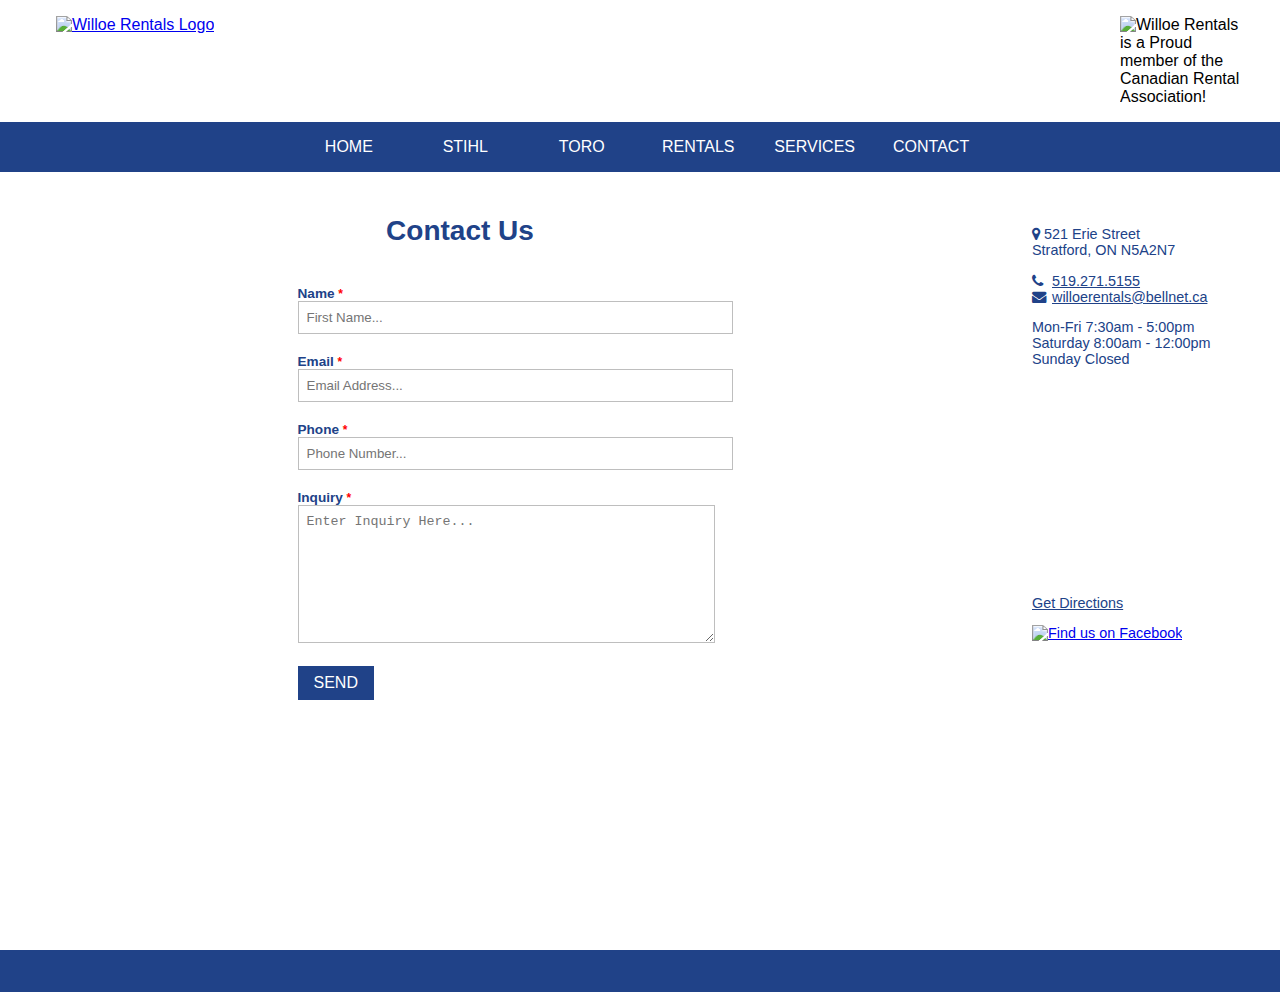
==== contact.html @ 96d3f632 "OOCSS & Fluid layouts" ====
<!DOCTYPE html>
<html>
	<head>
		<meta charset="utf-8">
		<title>Willoe Rentals | Equipment Rentals | Stratford, Ontario</title>
		<link rel="stylesheet" type="text/css" href="css/normalize.css">
		<link rel="stylesheet" type="text/css" href="css/style.css">
		<link rel="shortcut icon" type="image/jpg" href="images/willoe-shortcut-icon.jpg">
		<link rel="stylesheet" href="https://maxcdn.bootstrapcdn.com/font-awesome/4.4.0/css/font-awesome.min.css">
		<meta name="viewport" content="width=device-width, initial-scale=1.0">
	</head>

	<body>
		<div class="container clearfix">
			<header class="clearfix">
				<div class="willoe-header-container">
					<a href="index.html"><img src="images/willoe-logo.jpg" alt="Willoe Rentals Logo" /></a> 
				</div>
				<div class="cra-header-container">
					<img src="images/CRA-logo.jpg" alt="Willoe Rentals is a Proud member of the Canadian Rental Association!" class="cra-logo" />
				</div>
			</header>

			<nav class="main-nav dark-background-white-font">
				<ul class="center-text">
					<li><a href="index.html">HOME</a></li>
					<li><a href="stihl.html">STIHL</a></li>
					<li><a href="toro.html">TORO</a></li>
					<li><a href="rentals.html">RENTALS</a></li>
					<li><a href="services.html">SERVICES</a></li>
					<li><a href="contact.html">CONTACT</a></li>
			  	</ul>
			</nav>

		<div class="content-container clearfix">

			<div class="content form-content white-background-blue-font clearfix">
				<h1 class="center-text">Contact Us</h1>
				<div class="contact-form-container">
					<form action="#" method="post" id="contact-form">
							<ul>
								<li>
									<label for="name">Name <span class="required"> *</span></label>
									<input type="text" id="name" size="50" placeholder="First Name...">
								</li>
								<li>
									<label for="email">Email <span class="required"> *</span></label>
									<input type="text" id="email" size="50" placeholder="Email Address..."/>
								</li>
								<li>
									<label for="phone">Phone <span class="required"> *</span></label>
									<input type="text" id="phone" size="50" placeholder="Phone Number..."/>
								</li>
								<li>
									<label for="inquiry">Inquiry <span class="required"> *</span></label>
									<textarea id="inquiry" cols="48" rows="8" placeholder="Enter Inquiry Here..."></textarea>
								</li>
								<li>
									<button type="submit" class="dark-background-white-font" id="submit-form">SEND</button>
									<span class="missing-fields-message">* Required Field</span>
								</li>
							</ul>
					</form>
				</div>
			</div>
		
			<aside class="index-contact-aside dark-font clearfix">
				<p><i class="fa fa-map-marker"></i> 521 Erie Street<br /> 
				Stratford, ON N5A2N7</p>
				<i class="fa fa-phone small-indent"></i><a href="tel:519.271.5155" class="dark-font">519.271.5155</a><br />
				<i class="fa fa-envelope small-indent"></i><a href="mailto:willoerentals@bellnet.ca" class="dark-font">willoerentals@bellnet.ca</a>
				<p>
					<ul>
						<li><span class-"med-indent">Mon-Fri</span> 7:30am - 5:00pm</li>
						<li><span class-"med-indent">Saturday</span> 8:00am - 12:00pm</li>
						<li><span class-"med-indent">Sunday</span> Closed</li>
					</ul>
				</p>
					<iframe src="https://www.google.com/maps/embed?pb=!1m18!1m12!1m3!1d2900.8557969598305!2d-80.9951183847877!3d43.35912687913244!2m3!1f0!2f0!3f0!3m2!1i1024!2i768!4f13.1!3m3!1m2!1s0x882eb1f8aa32159f%3A0x42c46c58e1cafcb6!2s521+Erie+St%2C+Stratford%2C+ON+N5A+2N7!5e0!3m2!1sen!2sca!4v1445818236509">
					</iframe>
				<p><a href="https://www.google.ca/maps/dir/Current+Location/521%20Erie%20St,%20Stratford,%20Ontario,%20Canada,%20N5A%202N7" target="_blank" class="dark-font">Get Directions</a></p>
				<p><a href="https://www.facebook.com/WilloeRentals" target="_blank"><img src="images/find-us-on-facebook.png" alt="Find us on Facebook" /></a></p>
				
			</aside>
		</div>	<!-- closing container-container div -->

		<footer class="dark-background-white-font">
			<p id="footer-date"></p>
		</footer>
		<script src="javascript/jquery-2.1.4.min.js"></script>
   		<script src="javascript/wr.js"></script>


	</body>
</html>
---- css/style.css ----
/*
CSS LEGEND NEED TO EDIT
==========
1) #OOCSS Classes
2) #Mobile & Basic Styling
3) #MediaQuery 480px
4) #MediaQuery 768px
5) #slider
7) #MediaQuery 1024px
*/



/* #OOCSS Classes */
.currency {	
	text-align: right;
}
.center-text {
	text-align: center;
}
.text-indent {
	text-indent: 0.5rem;
}
.small-indent {
	min-width: 20px;
    display: inline-block;
}
.med-indent {
    min-width: 5rem;
    display: inline-block;
}
.italicize {
	font-style: italic;
}
.dark-background-white-font {
	background-color: #204288;
	color: #fff;
}
.white-background-blue-font {
	background-color: #fff;
	color: #204288;
}
.dark-font {
	color: #204288;
}
.green-font {
	color: #00aa00;
}
.clearfix:after {
    content: "";
    display: table;
    clear: both;
}

/* #Mobile & Basic Styling */

/* Global Styling */

body {
	font-family: Helvetica, Verdana, Arial, sans-serif;
	width: 100%;
	margin: 0;
	/*should I put blue font in here?*/
}

/* #HEADER */

header {
	max-width: 1200px;
}
h1 {
	font-size: 1.75rem;
}
.willoe-header-container {
	width: 240px;
	margin: 0 auto;
	padding: 1rem;
}
.cra-header-container {
	display: none;
}
header img {
	max-width: 100%;
}

/* #NAV */

.main-nav  {
	width: 100%;
}
.main-nav ul {
    margin: 0;
    padding: 0;
    list-style:none;
}
.main-nav li { 
    display:inline;
}
.main-nav a {
    width: 8rem;
    display: inline-block;
	padding: 1rem 0;
    color: #fff;
    text-decoration: none;
    font-size: 1rem;
}

/* #CONTENT CONTAINERS */

.content-container {
	width: 95%;
	max-width: 1200px;
	margin: 1.5rem auto;
}
.content,
.sales-services-content {
	margin: 1rem 0 2rem;
}
.rental-content {
	position: relative;
	margin: 0 auto;
	width: 19rem;
	height: 38rem;
}

/*#INDEX CONTENT*/

.content-stihl-logo {
	height: 60px;
	padding: 1rem;
}
.content-toro-logo {
	height: 62px;
	padding: 1rem;
}
.slider-container {
	visibility: visible;
	display: inline;
	position: relative;
	width: 100%;
	margin: 0 auto;
	height: 320px;
	overflow: hidden;
}
#slider {
	width: 100%;
	height: 320px;
	overflow: hidden;
	margin: 0 auto;
}
.slides {
	display: block;
	width: 5184px;
	height: 320px;
	margin: 0 0 0 -680px;
	padding: 0;
}
.slide {
	float: left;
	list-style: none;
	width: 576px;
	height: 320px;
}
.index-stihl-product-image {
	width: 400px;
  	position: relative;
  	top: 50%;
  	transform: translateY(-50%);
}
.index-toro-product-image {
	width: 320px;
  	position: relative;
  	top: 50%;
  	transform: translateY(-50%);
}

/*#STIHL CONTENT*/

.stihl-products-container {
	width: 100%;
	margin: 0 auto;
}
.stihl-product-categories-container {
	width: 100%;
	margin: 0 auto;
}
.stihl-product-categories-container a {
	text-decoration: none;
	color: rgb(243,122,31);
}
.product-categories {
	width: 70%;
	margin: 0 auto;
}
.product-info-container {
	width: 100%;
	margin: 3rem auto;
}
.product-info-container img {
	max-width: 100%;
}
.stihl-h1-logo {
	width: 75px;
	vertical-align: bottom;
}
.fall-flyer-banner-left, 
.fall-flyer-banner-right {
	display: none;
}

/* #TORO CONTENT */

.toro-product-container {
	margin: 0 auto;
	width: 20rem;
}
.toro-product-info-one,
.toro-product-info-two {
	margin-top: 3rem;
	max-width: 100%;
}
.toro-h1-logo {
	width: 60px;
	vertical-align: bottom;
}
.toro-product-container ul {
	text-align: left;
	padding-left: 2rem;
}
.toro-product-container li {
	font-size: .75rem;
}
.toro-product-container img {
	width: 240px;
}

/* #RENTAL CONTENT */

.rental-category-hide {
	visibility: hidden;
}
.rental-side-nav {
	width: 18rem;
	position: absolute;
	top: 0;
	left: 0.25rem;
	font-size: 1rem;
	text-transform: uppercase;
}
.rental-side-nav h1 {
	font-size: 1.6rem;
}
.rental-side-nav ul {
	list-style: none;
	padding-left: 0;
}
.rental-side-nav li {
	padding: 0.2rem 0;
	border-bottom: 1px solid #204288;
}
.rental-rates-table {
	width: 19.25rem;
	position: absolute;
	top: 2rem;
	left: 0;
	font-size: 0.65rem;
	visibility: hidden;
}
.rental-rates-table h2 {
	text-transform: uppercase;
}
.prod-desc {
	width: 9.2rem;
	text-align: left;
}
.rental-rates-table th,
.rental-rates-table td {
	padding: .1rem .15rem;
}
.back-to-rentals-menu {
	visibility: hidden;
	position: absolute;
	top: .75rem;
	left: .75rem;
	font-size: 1.25rem;
}

/* #SERVICES CONTENT */

.willoe-background-image {
	width: 100%;
}

/* #ASIDE */

aside {
	display: none;
}
aside.index-contact-aside {
	margin: 1rem auto;
	width: 14rem;
	display: block;
	font-size: 1rem;
}
aside ul {
    padding-left: 0;
    list-style:none;
}
iframe {
	margin-top: 1rem;
	border: none;
	width: 100%;
	height: 180px;
}
.fb-img-container {
	width: 120px;
	margin: 2rem 0;
}
.cra-secondary-container {
	width: 140px;
	margin: 0 auto;
}
.cra-secondary-container img,
.fb-img-container img {
	max-width: 100%
}

/* #FOOTER */

footer {
	padding: 1% 4%;
}


/* #CONTACT */

.contact-form-container {
	width: 365px;
	margin: 0 auto;
	display: none;
}
form ul {
    font-size: 0.85rem;
    padding: 1rem;
}
form li {
    padding: 0.25rem;
    list-style: none;
    margin-bottom: 0.75rem;
}
form label {
    margin: 0 0 3px 0;
    padding: 0;
    font-weight: bold;
}
form input,
textarea {
    border: 1px solid #bebebe;
    padding: 0.5rem;
    margin: 0;
}
form input:hover,
textarea:hover {
    border: 1px solid #00aa00;
}
form button {
	font-size: 1rem;
    padding: 0.5rem 1rem;
    border: none;
}
form button:hover{
    background: #00aa00;
}
form .required{
    color: red;
    font-size: .75rem;
}
form .missing-fields-message {
	color: red;
	float: right;
    font-size: .75rem;
    padding: 0.5rem;
    visibility: hidden;
}


/* #MediaQuery 480px */

@media all and (min-width: 480px) {
	
	/* #HEADER */

	header {
		width: 95%;
		margin: 0 auto;
		/*border: 1px solid black;*/
	}
	.willoe-header-container {
		float: left;
		margin: 0;
		padding: 1rem;
	}
	.cra-header-container {
		width: 120px;
		float: right;
		visibility: visible;
		display: inline;
		margin: 1rem 0;
	}

	/* #NAV */

	.main-nav a {
	    width: 4.5rem;
	    font-size: 0.8rem;
	}

	/* #CONTENT CONTAINERS */

	.content-container, {
		width: 90%;
	}
	.rental-content {
		width: 28rem;
		height: 50rem;
	}

	/* #INDEX CONTENT */	

	.slider-container {
		width: 360px;
	}
	#slider {
		width: 360px;
	}

	/* #STIHL CONTENT */

	.product-categories {
		width: 50%;
		float: left;
	}

	/* #RENTAL CONTENT */
	
	.rental-side-nav {
		left: 20%;
	}
	.rental-rates-table {
		width: 28rem;
		font-size: 0.9rem;
	}
	.prod-desc {
		width: 13rem;
	}
	.rental-rates-table th,
	.rental-rates-table td {
		padding: .1rem .3rem;
	}
	.back-to-rentals-menu:hover {
		cursor: pointer;
	}

	/* #ASIDE */

	aside.index-contact-aside {
		float: none;
	}
	.cra-secondary-container {
		display: none;
	}

}

/* #MediaQuery 768px */

@media all and (min-width: 768px) {
	
	/* #HEADER */

/*	header {
		border: 1px solid green;
	}*/

	/* #NAV */

	.main-nav a {
	    width: 7rem;
	    font-size: 1rem;
	}
	li a:hover {
		background-color: #00aa00;
		text-decoration: underline;
	}

	/* #CONTENT CONTAINERS */

	.content {
		width: 65%;
		float: left;
		margin: 0 5% 0 0;
	}
	.sales-services-content {
		width: 90%;
		margin: 0 auto;
	}
	.rental-content {
		margin: 0 auto;
		width: 43rem;
		height: 42rem;
	}

	/* #STIHL CONTENT */

	.stihl-product-categories-container {
 		width: calc(100% - 200px);
		float: left;
	}
	.product-categories {
		width: 50%;
	}
	.fall-flyer-banner-left {
		width: 100px;
		float: left;
		display: inline-block;
	}
	.fall-flyer-banner-right {
		width: 100px;
		float: left;
		display: inline-block;
	}
	.fall-flyer-banner-right img,
	.fall-flyer-banner-left img {
		max-width: 100%;
	}
	.product-info-container {
		border: 1px solid #fff;
		width: 75%;
	}
	.product-info-container:hover {
		border: 0.1rem solid rgb(243,122,31);
	}

	/* #TORO CONTENT */

	.toro-product-container {
		width: 90%;
		height: 25rem;
		margin: 0;
	}		
	.toro-product-info-one {
		margin: 0;
		float: left;
		width: 50%
	}
	.toro-product-info-two {
		margin: 0;
		float: right;
		width: 50%
	}

	/* #RENTAL CONENT */
	.rental-side-nav {
		width: 13rem;
		left: 0;
		font-size: 0.75rem;
	}
	.rental-side-nav li:hover {
		text-decoration: underline;
		cursor: pointer;
	}
	.rental-side-nav h1 {
		font-size: 1.05rem;
	}
	#content-air-compressors {
		visibility: visible;
	}
	.rental-rates-table {
		top: 0;
		left: 14rem;
		font-size: 0.75rem;
	}
	.prod-desc {
		width: 11rem;
	}
	.rental-rates-table th,
	.rental-rates-table td {
		padding: .1rem .4rem;
	}

	/* #CONTACT CONTENT */

	.contact-form-container {
		display: block;
	}
	.content.form-content {
		display: block;
	}

	/* #ASIDE */

	aside,
	aside.index-contact-aside {
		float: right;
		width: 13rem;
		margin: 1rem 0;
		font-size: .9rem;
	}

}

	

/* #MediaQuery 1024px */

@media all and (min-width: 1024px) {

	/* #HEADER */

	/*header {
		border: 1px solid blue;
	}*/

	/* #CONTENT CONTAINERS */

	.content,
	.sales-services-content {
		width: 70%;
		min-height: calc(100vh - 170px);
		float: left;
	}
	.rental-content {
		width: 44rem;
		height: 42rem;
		float: left;
	}

	/* #RENTAL CONTENT */

	.rental-side-nav {
		width: 14rem;
		font-size: 0.8rem;
	}
	.rental-side-nav li:hover {
		text-decoration: underline;
	}
	.rental-side-nav h1 {
		font-size: 1.25rem;
	}
	.rental-rates-table {
		width: 28rem;
		left: 16rem;
		font-size: 0.8rem;
	}
	.prod-desc {
		width: 12rem;
	}
	.rental-rates-table th,
	.rental-rates-table td {
		padding: .1rem .5rem;
	}

	/* #ASIDE */

	aside {
		display: block;
	}

}
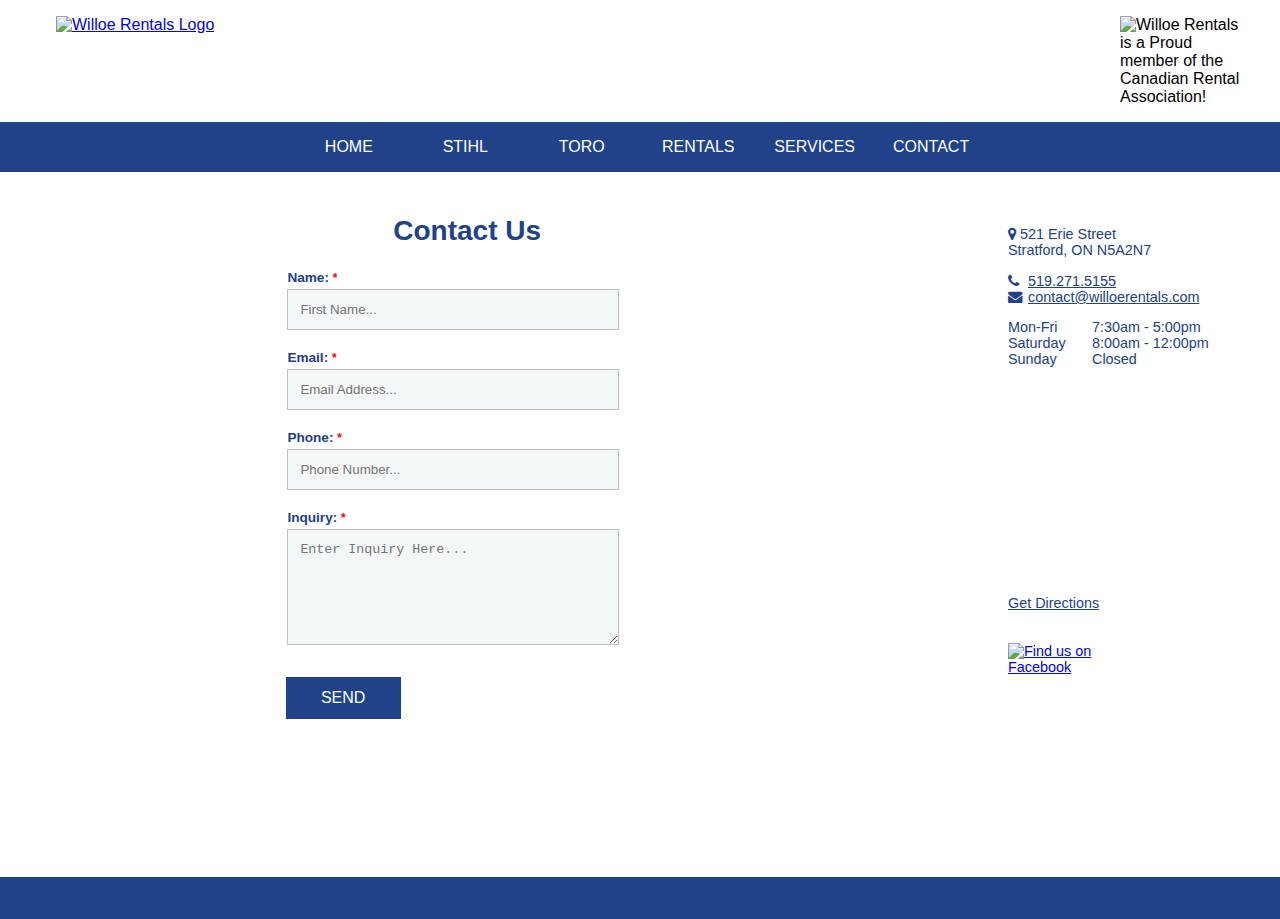
==== commit a0433254: "updated e-mail address & rental table" ====
--- a/contact.html
+++ b/contact.html
@@ -32,57 +32,54 @@
 			  	</ul>
 			</nav>
 
-		<div class="content-container clearfix">
+			<div class="content-container clearfix">
 
-			<div class="content form-content white-background-blue-font clearfix">
-				<h1 class="center-text">Contact Us</h1>
-				<div class="contact-form-container">
-					<form action="#" method="post" id="contact-form">
-							<ul>
-								<li>
-									<label for="name">Name <span class="required"> *</span></label>
-									<input type="text" id="name" size="50" placeholder="First Name...">
-								</li>
-								<li>
-									<label for="email">Email <span class="required"> *</span></label>
-									<input type="text" id="email" size="50" placeholder="Email Address..."/>
-								</li>
-								<li>
-									<label for="phone">Phone <span class="required"> *</span></label>
-									<input type="text" id="phone" size="50" placeholder="Phone Number..."/>
-								</li>
-								<li>
-									<label for="inquiry">Inquiry <span class="required"> *</span></label>
-									<textarea id="inquiry" cols="48" rows="8" placeholder="Enter Inquiry Here..."></textarea>
-								</li>
-								<li>
-									<button type="submit" class="dark-background-white-font" id="submit-form">SEND</button>
-									<span class="missing-fields-message">* Required Field</span>
-								</li>
-							</ul>
-					</form>
+				<div class="content form-content white-background-blue-font clearfix">
+
+						<form action="#" method="post" id="contact-form">
+							<h1 class="center-text">Contact Us</h1>      
+        					<fieldset>
+								<label for="name">Name: <span class="required"> *</span></label>
+								<input type="text" id="name" name="user_name" placeholder="First Name...">
+								<label for="email">Email: <span class="required"> *</span></label>
+								<input type="email" id="email" name="user_email" placeholder="Email Address..."/>
+								<label for="phone">Phone: <span class="required"> *</span></label>
+								<input type="tel" id="phone" name="user_phone" placeholder="Phone Number..."/>
+								<label for="inquiry">Inquiry: <span class="required"> *</span></label>
+								<textarea id="inquiry" name="user_inquiry" rows="6" placeholder="Enter Inquiry Here..."></textarea>
+	        				</fieldset>								
+							<button type="submit" class="dark-background-white-font" id="submit-form">SEND</button>
+							<span class="missing-fields-message">* Required Field</span>
+						</form>
+
 				</div>
-			</div>
-		
-			<aside class="index-contact-aside dark-font clearfix">
-				<p><i class="fa fa-map-marker"></i> 521 Erie Street<br /> 
-				Stratford, ON N5A2N7</p>
-				<i class="fa fa-phone small-indent"></i><a href="tel:519.271.5155" class="dark-font">519.271.5155</a><br />
-				<i class="fa fa-envelope small-indent"></i><a href="mailto:willoerentals@bellnet.ca" class="dark-font">willoerentals@bellnet.ca</a>
-				<p>
+			
+				<aside class="dark-font index-contact-aside">
+					<p>
+						<i class="fa fa-map-marker"></i> 521 Erie Street<br /> 
+						Stratford, ON N5A2N7
+					</p>
+					<p>
+						<i class="fa fa-phone small-indent"></i><a href="tel:519.271.5155" class="dark-font">519.271.5155</a><br />
+						<i class="fa fa-envelope small-indent"></i><a href="mailto:willoerentals@bellnet.ca" class="dark-font">contact@willoerentals.com</a>
+					</p>
 					<ul>
-						<li><span class-"med-indent">Mon-Fri</span> 7:30am - 5:00pm</li>
-						<li><span class-"med-indent">Saturday</span> 8:00am - 12:00pm</li>
-						<li><span class-"med-indent">Sunday</span> Closed</li>
+						<li><span class="med-indent">Mon-Fri</span> 7:30am - 5:00pm</li>
+						<li><span class="med-indent">Saturday</span> 8:00am - 12:00pm</li>
+						<li><span class="med-indent">Sunday</span> Closed</li>
 					</ul>
-				</p>
 					<iframe src="https://www.google.com/maps/embed?pb=!1m18!1m12!1m3!1d2900.8557969598305!2d-80.9951183847877!3d43.35912687913244!2m3!1f0!2f0!3f0!3m2!1i1024!2i768!4f13.1!3m3!1m2!1s0x882eb1f8aa32159f%3A0x42c46c58e1cafcb6!2s521+Erie+St%2C+Stratford%2C+ON+N5A+2N7!5e0!3m2!1sen!2sca!4v1445818236509">
 					</iframe>
-				<p><a href="https://www.google.ca/maps/dir/Current+Location/521%20Erie%20St,%20Stratford,%20Ontario,%20Canada,%20N5A%202N7" target="_blank" class="dark-font">Get Directions</a></p>
-				<p><a href="https://www.facebook.com/WilloeRentals" target="_blank"><img src="images/find-us-on-facebook.png" alt="Find us on Facebook" /></a></p>
-				
-			</aside>
-		</div>	<!-- closing container-container div -->
+					<p><a href="https://www.google.ca/maps/dir/Current+Location/521%20Erie%20St,%20Stratford,%20Ontario,%20Canada,%20N5A%202N7" target="_blank" class="dark-font">Get Directions</a></p>
+					<p class="fb-img-container"><a href="https://www.facebook.com/WilloeRentals" target="_blank"><img src="images/find-us-on-facebook.png" alt="Find us on Facebook" /></a></p>
+					<div class="cra-secondary-container">
+						<img src="images/CRA-logo.jpg" alt="Willoe Rentals is a Proud member of the Canadian Rental Association!"/>
+					</div>
+				</aside>
+
+			</div>	<!-- closing content-container div -->
+
+		</div> <!-- closing content div -->
 
 		<footer class="dark-background-white-font">
 			<p id="footer-date"></p>
@@ -90,6 +87,5 @@
 		<script src="javascript/jquery-2.1.4.min.js"></script>
    		<script src="javascript/wr.js"></script>
 
-
 	</body>
 </html>--- a/css/style.css
+++ b/css/style.css
@@ -10,6 +10,24 @@
 */
 
 
+/* #TODO
+
+don't repeat your code!
+
+Add legend in JS
+Fix legend in CSS
+clean up CSS & JS (cache dom)
+
+HTML5 IF STATEMENT
+<head>
+    <title>My Awesome Website</title>
+    <!--[if lt IE 9]>
+        <script src="js/selectivizr-min.js"></script>
+        <script src="js/html5shiv.min.js"></script>
+    <![endif]-->
+</head>
+
+*/
 
 /* #OOCSS Classes */
 .currency {	
@@ -22,7 +40,7 @@
 	text-indent: 0.5rem;
 }
 .small-indent {
-	min-width: 20px;
+	min-width: 1.25rem;
     display: inline-block;
 }
 .med-indent {
@@ -44,7 +62,7 @@
 	color: #204288;
 }
 .green-font {
-	color: #00aa00;
+	color: #009900;
 }
 .clearfix:after {
     content: "";
@@ -67,26 +85,27 @@
 
 header {
 	max-width: 1200px;
+	margin: 0 auto; /*#USE THIS A LOT*/
 }
 h1 {
 	font-size: 1.75rem;
 }
 .willoe-header-container {
-	width: 240px;
-	margin: 0 auto;
+	width: 15rem;
+	margin: 0 auto; /*#USE THIS A LOT*/
 	padding: 1rem;
 }
 .cra-header-container {
 	display: none;
 }
 header img {
-	max-width: 100%;
+	max-width: 100%; /*#USE THIS A LOT*/
 }
 
 /* #NAV */
 
 .main-nav  {
-	width: 100%;
+	width: 100%; /*#USE THIS A LOT*/
 }
 .main-nav ul {
     margin: 0;
@@ -100,8 +119,8 @@
     width: 8rem;
     display: inline-block;
 	padding: 1rem 0;
-    color: #fff;
-    text-decoration: none;
+    color: #fff; /*#USE THIS A LOT*/
+    text-decoration: none; /*USE THIS A LOT, GLOBAL STYLE?*/
     font-size: 1rem;
 }
 
@@ -113,62 +132,55 @@
 	margin: 1.5rem auto;
 }
 .content,
-.sales-services-content {
+.sales-service-rentals-content {
 	margin: 1rem 0 2rem;
 }
-.rental-content {
-	position: relative;
-	margin: 0 auto;
-	width: 19rem;
-	height: 38rem;
-}
 
 /*#INDEX CONTENT*/
 
 .content-stihl-logo {
-	height: 60px;
+	height: 3.75rem;
 	padding: 1rem;
 }
 .content-toro-logo {
-	height: 62px;
+	height: 3.875rem;
 	padding: 1rem;
 }
 .slider-container {
-	visibility: visible;
 	display: inline;
 	position: relative;
-	width: 100%;
-	margin: 0 auto;
-	height: 320px;
+	width: 100%; /*USE THIS A LOT*/
+	margin: 0 auto; /*USE THIS A LOT*/
+	height: 20rem;
 	overflow: hidden;
 }
 #slider {
-	width: 100%;
-	height: 320px;
+	width: 100%; /*USE THIS A LOT*/
+	height: 20rem;
 	overflow: hidden;
-	margin: 0 auto;
+	margin: 0 auto; /*USE THIS A LOT*/
 }
 .slides {
 	display: block;
-	width: 5184px;
-	height: 320px;
-	margin: 0 0 0 -680px;
+	width: 324rem;
+	height: 20rem;
+	margin: 0 0 0 -42.5rem;
 	padding: 0;
 }
 .slide {
 	float: left;
 	list-style: none;
-	width: 576px;
-	height: 320px;
+	width: 36rem;
+	height: 20rem;
 }
 .index-stihl-product-image {
-	width: 400px;
+	width: 25rem;
   	position: relative;
   	top: 50%;
   	transform: translateY(-50%);
 }
 .index-toro-product-image {
-	width: 320px;
+	width: 20rem;
   	position: relative;
   	top: 50%;
   	transform: translateY(-50%);
@@ -176,31 +188,30 @@
 
 /*#STIHL CONTENT*/
 
-.stihl-products-container {
-	width: 100%;
-	margin: 0 auto;
-}
+.stihl-products-container,
 .stihl-product-categories-container {
-	width: 100%;
-	margin: 0 auto;
-}
-.stihl-product-categories-container a {
-	text-decoration: none;
+	width: 100%; /*USE THIS A LOT*/
+	margin: 0 auto; /*USE THIS A LOT*/
+}
+.product-categories {
+	width: 50%;
+	margin: 0 auto; /*USE THIS A LOT*/
+}
+.product-categories a {
+	width: 100%; /*USE THIS A LOT*/
+	text-decoration: none; /*USE THIS A LOT, GLOBAL STYLE?*/
 	color: rgb(243,122,31);
 }
-.product-categories {
-	width: 70%;
-	margin: 0 auto;
-}
 .product-info-container {
-	width: 100%;
-	margin: 3rem auto;
+	width: 100%; /*USE THIS A LOT*/
+	margin: 0 auto 0.75rem;
+	border: 0.15rem solid rgb(243,122,31);
 }
 .product-info-container img {
 	max-width: 100%;
 }
 .stihl-h1-logo {
-	width: 75px;
+	width: 4.6875rem;
 	vertical-align: bottom;
 }
 .fall-flyer-banner-left, 
@@ -211,7 +222,7 @@
 /* #TORO CONTENT */
 
 .toro-product-container {
-	margin: 0 auto;
+	margin: 0 auto; /*use this a lot*/
 	width: 20rem;
 }
 .toro-product-info-one,
@@ -219,9 +230,9 @@
 	margin-top: 3rem;
 	max-width: 100%;
 }
-.toro-h1-logo {
-	width: 60px;
-	vertical-align: bottom;
+.toro-h1-logo { /*same size as other TORO image?*/
+	width: 3.75rem;
+	vertical-align: bottom; /*use this a lot*/
 }
 .toro-product-container ul {
 	text-align: left;
@@ -231,24 +242,22 @@
 	font-size: .75rem;
 }
 .toro-product-container img {
-	width: 240px;
+	width: 15rem;
 }
 
 /* #RENTAL CONTENT */
 
 .rental-category-hide {
-	visibility: hidden;
+	display: none;
 }
 .rental-side-nav {
-	width: 18rem;
-	position: absolute;
-	top: 0;
-	left: 0.25rem;
-	font-size: 1rem;
+	width: 17rem;
+	margin: 1rem;
+	font-size: 0.9rem;
 	text-transform: uppercase;
 }
 .rental-side-nav h1 {
-	font-size: 1.6rem;
+	font-size: 1.5rem;
 }
 .rental-side-nav ul {
 	list-style: none;
@@ -256,33 +265,39 @@
 }
 .rental-side-nav li {
 	padding: 0.2rem 0;
-	border-bottom: 1px solid #204288;
+	border-bottom: 0.1rem solid #204288;
+}
+.rental-side-nav a {
+	display: block;
+	width: 100%;
+	text-decoration: none;
+	color: #204288;
 }
 .rental-rates-table {
-	width: 19.25rem;
-	position: absolute;
-	top: 2rem;
-	left: 0;
-	font-size: 0.65rem;
-	visibility: hidden;
-}
+	display: none;
+	float: left;
+	font-size: 0.85rem;
+}
+caption,
 .rental-rates-table h2 {
 	text-transform: uppercase;
-}
-.prod-desc {
-	width: 9.2rem;
-	text-align: left;
+	margin: 0.75rem 0 0.75rem;
+	font-size: 1.15rem;
+	font-weight: bold;
+}
+.rental-rates-table td:first-child {
+	min-width: 12rem;
+	padding-right: .5rem;
 }
 .rental-rates-table th,
 .rental-rates-table td {
-	padding: .1rem .15rem;
+	padding: .15rem .4rem;
+	border: 0.1rem solid;
 }
 .back-to-rentals-menu {
-	visibility: hidden;
-	position: absolute;
-	top: .75rem;
-	left: .75rem;
-	font-size: 1.25rem;
+	display: none;
+	font-size: 1.5rem;
+	margin: 1rem 0 0 0.5rem;
 }
 
 /* #SERVICES CONTENT */
@@ -310,14 +325,14 @@
 	margin-top: 1rem;
 	border: none;
 	width: 100%;
-	height: 180px;
+	height: 11.25rem;
 }
 .fb-img-container {
-	width: 120px;
+	width: 7.5rem;
 	margin: 2rem 0;
 }
 .cra-secondary-container {
-	width: 140px;
+	width: 8.75rem;
 	margin: 0 auto;
 }
 .cra-secondary-container img,
@@ -334,42 +349,41 @@
 
 /* #CONTACT */
 
-.contact-form-container {
-	width: 365px;
-	margin: 0 auto;
-	display: none;
-}
-form ul {
-    font-size: 0.85rem;
-    padding: 1rem;
-}
-form li {
-    padding: 0.25rem;
-    list-style: none;
-    margin-bottom: 0.75rem;
+form {
+  max-width: 24rem;
+  margin: 1rem auto;
+  font-size: 0.85rem;
+}
+fieldset {
+  border: none;
 }
 form label {
-    margin: 0 0 3px 0;
-    padding: 0;
-    font-weight: bold;
+  display: block;
+  margin-bottom: 0.25rem;
+  font-weight: bold;
 }
 form input,
-textarea {
-    border: 1px solid #bebebe;
-    padding: 0.5rem;
-    margin: 0;
+form textarea {
+  border: 1px solid #bebebe;
+  width: 85%;
+  outline: 0;
+  padding: 0.75rem;
+  background-color: #f4f7f8;
+  margin-bottom: 1.25rem;
 }
 form input:hover,
-textarea:hover {
-    border: 1px solid #00aa00;
+form textarea:hover {
+    border: .1rem solid #009900;
 }
 form button {
+	width: 30%;
 	font-size: 1rem;
-    padding: 0.5rem 1rem;
+	margin-left: .65rem;
+	padding: 0.75rem 1.25rem;
     border: none;
 }
 form button:hover{
-    background: #00aa00;
+    opacity: 0.7;
 }
 form .required{
     color: red;
@@ -379,21 +393,18 @@
 	color: red;
 	float: right;
     font-size: .75rem;
-    padding: 0.5rem;
+    padding: .75rem 4rem;
     visibility: hidden;
 }
 
-
 /* #MediaQuery 480px */
 
-@media all and (min-width: 480px) {
+@media (min-width: 480px) {
 	
 	/* #HEADER */
 
 	header {
 		width: 95%;
-		margin: 0 auto;
-		/*border: 1px solid black;*/
 	}
 	.willoe-header-container {
 		float: left;
@@ -401,7 +412,7 @@
 		padding: 1rem;
 	}
 	.cra-header-container {
-		width: 120px;
+		width: 7.5rem;
 		float: right;
 		visibility: visible;
 		display: inline;
@@ -417,48 +428,37 @@
 
 	/* #CONTENT CONTAINERS */
 
-	.content-container, {
+	.content-container {
 		width: 90%;
 	}
-	.rental-content {
-		width: 28rem;
-		height: 50rem;
-	}
 
 	/* #INDEX CONTENT */	
 
 	.slider-container {
-		width: 360px;
+		width: 22.5rem;
 	}
 	#slider {
-		width: 360px;
+		width: 22.5rem;
 	}
 
 	/* #STIHL CONTENT */
 
+	.stihl-product-categories-container {
+		width: 75%
+	}
 	.product-categories {
-		width: 50%;
-		float: left;
+		width: 45%;
+		float: left;
+		margin: 0 2.5%;
 	}
 
 	/* #RENTAL CONTENT */
 	
-	.rental-side-nav {
-		left: 20%;
-	}
 	.rental-rates-table {
-		width: 28rem;
-		font-size: 0.9rem;
-	}
-	.prod-desc {
-		width: 13rem;
-	}
-	.rental-rates-table th,
-	.rental-rates-table td {
-		padding: .1rem .3rem;
-	}
-	.back-to-rentals-menu:hover {
-		cursor: pointer;
+		margin-left: 1.5rem;
+	}
+	.back-to-rentals-menu {
+		margin-left: 1.5rem;
 	}
 
 	/* #ASIDE */
@@ -474,77 +474,64 @@
 
 /* #MediaQuery 768px */
 
-@media all and (min-width: 768px) {
+@media (min-width: 768px) {
 	
-	/* #HEADER */
-
-/*	header {
-		border: 1px solid green;
-	}*/
-
 	/* #NAV */
 
 	.main-nav a {
 	    width: 7rem;
 	    font-size: 1rem;
 	}
-	li a:hover {
-		background-color: #00aa00;
-		text-decoration: underline;
+	.main-nav li a:hover {
+		background-color: #009900;
 	}
 
 	/* #CONTENT CONTAINERS */
 
 	.content {
-		width: 65%;
+		width: 60%;
 		float: left;
 		margin: 0 5% 0 0;
-	}
-	.sales-services-content {
-		width: 90%;
+		min-height: 73vh;
+	}
+	.sales-service-rentals-content {
+		width: 95%;
 		margin: 0 auto;
-	}
-	.rental-content {
-		margin: 0 auto;
-		width: 43rem;
-		height: 42rem;
+		min-height: 73vh;
 	}
 
 	/* #STIHL CONTENT */
 
 	.stihl-product-categories-container {
- 		width: calc(100% - 200px);
-		float: left;
+		width: 50%;
+		float: left;
+		padding-right: 2.5%
 	}
 	.product-categories {
-		width: 50%;
+		margin: 0 0 0 5%;
+	}
+	.product-info-container:hover {
+		border: 0.15rem solid gray;
 	}
 	.fall-flyer-banner-left {
-		width: 100px;
-		float: left;
-		display: inline-block;
+		width: 6.25rem;
+		float: left;
+		display: block;
 	}
 	.fall-flyer-banner-right {
-		width: 100px;
-		float: left;
-		display: inline-block;
+		width: 6.25rem;
+		float: left;
+		display: block;
 	}
 	.fall-flyer-banner-right img,
 	.fall-flyer-banner-left img {
 		max-width: 100%;
 	}
-	.product-info-container {
-		border: 1px solid #fff;
-		width: 75%;
-	}
-	.product-info-container:hover {
-		border: 0.1rem solid rgb(243,122,31);
-	}
 
 	/* #TORO CONTENT */
 
 	.toro-product-container {
-		width: 90%;
+		width: 42rem;
 		height: 25rem;
 		margin: 0;
 	}		
@@ -559,41 +546,22 @@
 		width: 50%
 	}
 
-	/* #RENTAL CONENT */
+	/* #RENTAL CONTENT */
+
 	.rental-side-nav {
-		width: 13rem;
-		left: 0;
-		font-size: 0.75rem;
-	}
-	.rental-side-nav li:hover {
+		width: 14rem;
+		float: left;
+		margin: 0;
+	}
+	.rental-side-nav li a:hover {
 		text-decoration: underline;
 		cursor: pointer;
+		color: #009900;
 	}
 	.rental-side-nav h1 {
-		font-size: 1.05rem;
+		font-size: 1.25rem;
 	}
 	#content-air-compressors {
-		visibility: visible;
-	}
-	.rental-rates-table {
-		top: 0;
-		left: 14rem;
-		font-size: 0.75rem;
-	}
-	.prod-desc {
-		width: 11rem;
-	}
-	.rental-rates-table th,
-	.rental-rates-table td {
-		padding: .1rem .4rem;
-	}
-
-	/* #CONTACT CONTENT */
-
-	.contact-form-container {
-		display: block;
-	}
-	.content.form-content {
 		display: block;
 	}
 
@@ -613,53 +581,25 @@
 
 /* #MediaQuery 1024px */
 
-@media all and (min-width: 1024px) {
-
-	/* #HEADER */
-
-	/*header {
-		border: 1px solid blue;
-	}*/
+@media (min-width: 1024px) {
 
 	/* #CONTENT CONTAINERS */
 
 	.content,
-	.sales-services-content {
+	.sales-service-rentals-content {
 		width: 70%;
-		min-height: calc(100vh - 170px);
-		float: left;
-	}
-	.rental-content {
-		width: 44rem;
-		height: 42rem;
 		float: left;
 	}
 
 	/* #RENTAL CONTENT */
 
 	.rental-side-nav {
-		width: 14rem;
-		font-size: 0.8rem;
-	}
-	.rental-side-nav li:hover {
-		text-decoration: underline;
-	}
-	.rental-side-nav h1 {
-		font-size: 1.25rem;
+		margin-left: 1rem;
 	}
 	.rental-rates-table {
-		width: 28rem;
-		left: 16rem;
-		font-size: 0.8rem;
-	}
-	.prod-desc {
-		width: 12rem;
-	}
-	.rental-rates-table th,
-	.rental-rates-table td {
-		padding: .1rem .5rem;
-	}
-
+		margin-left: 1.5rem;
+	}
+	
 	/* #ASIDE */
 
 	aside {
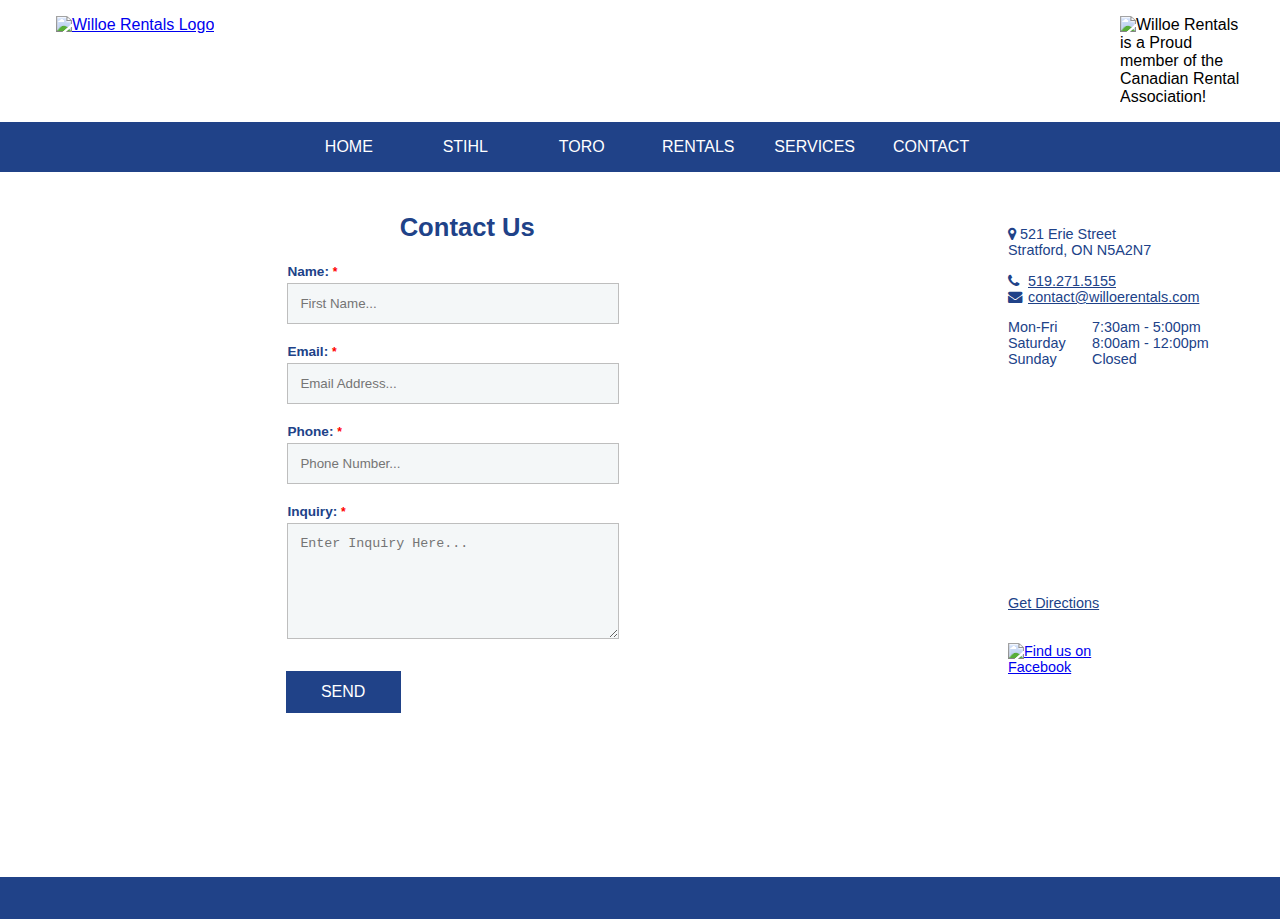
==== commit b2c1fc2d: "adds min width to rentals & updates new e-mail contact" ====
--- a/contact.html
+++ b/contact.html
@@ -61,7 +61,7 @@
 					</p>
 					<p>
 						<i class="fa fa-phone small-indent"></i><a href="tel:519.271.5155" class="dark-font">519.271.5155</a><br />
-						<i class="fa fa-envelope small-indent"></i><a href="mailto:willoerentals@bellnet.ca" class="dark-font">contact@willoerentals.com</a>
+						<i class="fa fa-envelope small-indent"></i><a href="mailto:contact@willoerentals.com<" class="dark-font">contact@willoerentals.com</a>
 					</p>
 					<ul>
 						<li><span class="med-indent">Mon-Fri</span> 7:30am - 5:00pm</li>
--- a/css/style.css
+++ b/css/style.css
@@ -88,7 +88,7 @@
 	margin: 0 auto; /*#USE THIS A LOT*/
 }
 h1 {
-	font-size: 1.75rem;
+	font-size: 1.6rem;
 }
 .willoe-header-container {
 	width: 15rem;
@@ -251,13 +251,13 @@
 	display: none;
 }
 .rental-side-nav {
-	width: 17rem;
+	width: 16rem;
 	margin: 1rem;
 	font-size: 0.9rem;
 	text-transform: uppercase;
 }
 .rental-side-nav h1 {
-	font-size: 1.5rem;
+	font-size: 1.4rem;
 }
 .rental-side-nav ul {
 	list-style: none;
@@ -275,8 +275,10 @@
 }
 .rental-rates-table {
 	display: none;
-	float: left;
-	font-size: 0.85rem;
+	font-size: 0.7rem;
+}
+.rental-rates-table table {
+	margin: 0 auto;
 }
 caption,
 .rental-rates-table h2 {
@@ -285,14 +287,13 @@
 	font-size: 1.15rem;
 	font-weight: bold;
 }
-.rental-rates-table td:first-child {
-	min-width: 12rem;
-	padding-right: .5rem;
-}
 .rental-rates-table th,
 .rental-rates-table td {
 	padding: .15rem .4rem;
 	border: 0.1rem solid;
+}
+.rental-rates-table td:first-child {
+	min-width: 10rem;
 }
 .back-to-rentals-menu {
 	display: none;
@@ -452,15 +453,6 @@
 		margin: 0 2.5%;
 	}
 
-	/* #RENTAL CONTENT */
-	
-	.rental-rates-table {
-		margin-left: 1.5rem;
-	}
-	.back-to-rentals-menu {
-		margin-left: 1.5rem;
-	}
-
 	/* #ASIDE */
 
 	aside.index-contact-aside {
@@ -564,6 +556,18 @@
 	#content-air-compressors {
 		display: block;
 	}
+	.rental-rates-table {
+		margin-left: 1.5rem;
+		font-size: 0.85rem;
+		float: left;
+	}
+	.rental-rates-table td:first-child {
+		min-width: 12rem;
+		padding-right: .5rem;
+	}
+	.back-to-rentals-menu {
+		margin-left: 1.5rem;
+	}
 
 	/* #ASIDE */
 
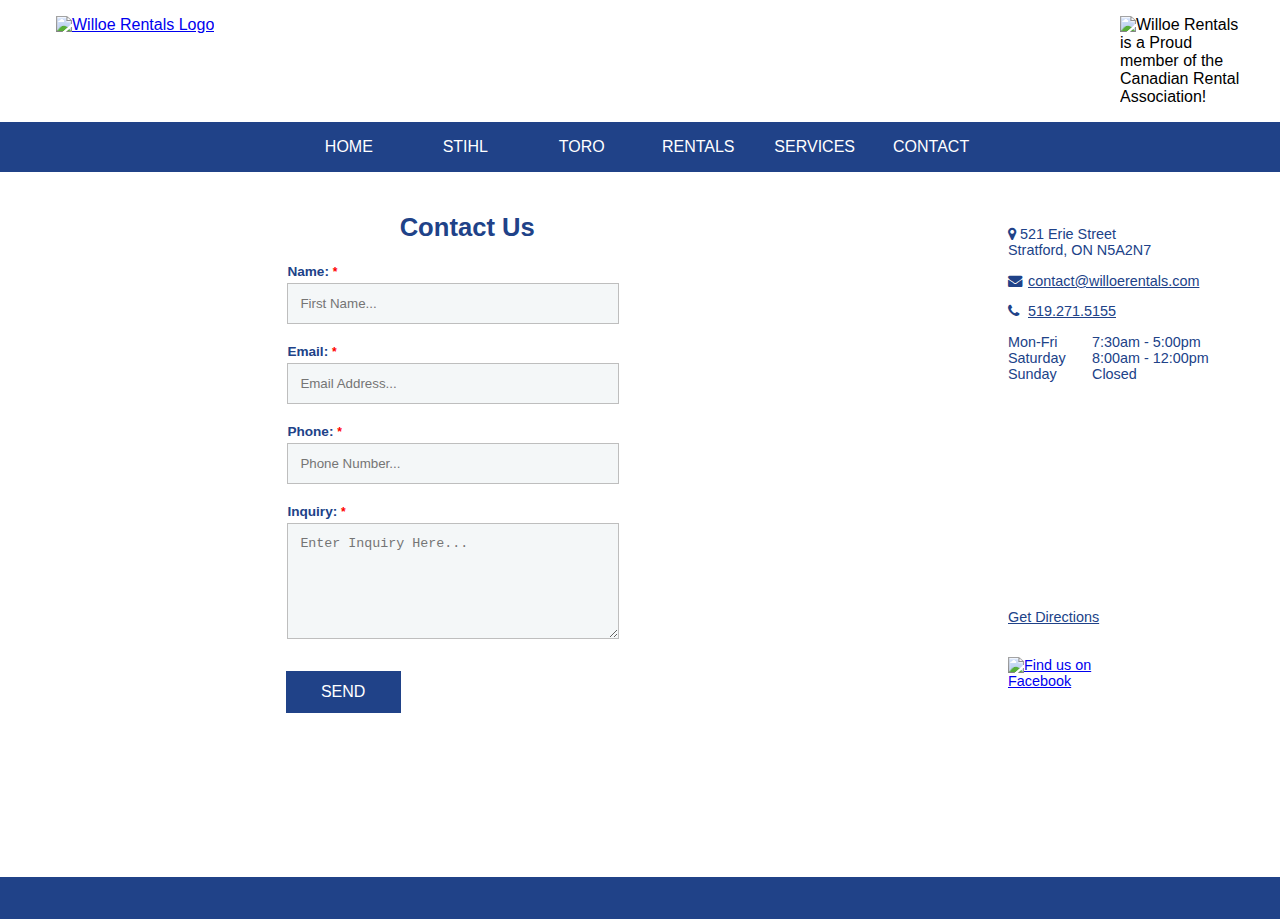
==== commit 877efd5e: "optimize images, fixes google pagespeed recommendations" ====
--- a/contact.html
+++ b/contact.html
@@ -11,75 +11,71 @@
 	</head>
 
 	<body>
-		<div class="container clearfix">
-			<header class="clearfix">
-				<div class="willoe-header-container">
-					<a href="index.html"><img src="images/willoe-logo.jpg" alt="Willoe Rentals Logo" /></a> 
-				</div>
-				<div class="cra-header-container">
-					<img src="images/CRA-logo.jpg" alt="Willoe Rentals is a Proud member of the Canadian Rental Association!" class="cra-logo" />
-				</div>
-			</header>
 
-			<nav class="main-nav dark-background-white-font">
-				<ul class="center-text">
-					<li><a href="index.html">HOME</a></li>
-					<li><a href="stihl.html">STIHL</a></li>
-					<li><a href="toro.html">TORO</a></li>
-					<li><a href="rentals.html">RENTALS</a></li>
-					<li><a href="services.html">SERVICES</a></li>
-					<li><a href="contact.html">CONTACT</a></li>
-			  	</ul>
-			</nav>
+		<header class="clearfix">
+			<div class="willoe-header-container">
+				<a href="index.html"><img src="images/willoe-logo.jpg" alt="Willoe Rentals Logo" /></a> 
+			</div>	<!-- closing willoe-header-container div -->
+			<div class="cra-header-container">
+				<img src="images/CRA-logo.jpg" alt="Willoe Rentals is a Proud member of the Canadian Rental Association!" class="cra-logo" />
+			</div>	<!-- closing cra-header-container div -->
+		</header>
 
-			<div class="content-container clearfix">
+		<nav class="main-nav dark-background-white-font">
+			<ul class="center-text">
+				<li><a href="index.html">HOME</a></li>
+				<li><a href="stihl.html">STIHL</a></li>
+				<li><a href="toro.html">TORO</a></li>
+				<li><a href="rentals.html">RENTALS</a></li>
+				<li><a href="services.html">SERVICES</a></li>
+				<li><a href="contact.html">CONTACT</a></li>
+		  	</ul>
+		</nav>
 
-				<div class="content form-content white-background-blue-font clearfix">
-
-						<form action="#" method="post" id="contact-form">
-							<h1 class="center-text">Contact Us</h1>      
-        					<fieldset>
-								<label for="name">Name: <span class="required"> *</span></label>
-								<input type="text" id="name" name="user_name" placeholder="First Name...">
-								<label for="email">Email: <span class="required"> *</span></label>
-								<input type="email" id="email" name="user_email" placeholder="Email Address..."/>
-								<label for="phone">Phone: <span class="required"> *</span></label>
-								<input type="tel" id="phone" name="user_phone" placeholder="Phone Number..."/>
-								<label for="inquiry">Inquiry: <span class="required"> *</span></label>
-								<textarea id="inquiry" name="user_inquiry" rows="6" placeholder="Enter Inquiry Here..."></textarea>
-	        				</fieldset>								
-							<button type="submit" class="dark-background-white-font" id="submit-form">SEND</button>
-							<span class="missing-fields-message">* Required Field</span>
-						</form>
-
-				</div>
-			
-				<aside class="dark-font index-contact-aside">
-					<p>
-						<i class="fa fa-map-marker"></i> 521 Erie Street<br /> 
-						Stratford, ON N5A2N7
-					</p>
-					<p>
-						<i class="fa fa-phone small-indent"></i><a href="tel:519.271.5155" class="dark-font">519.271.5155</a><br />
-						<i class="fa fa-envelope small-indent"></i><a href="mailto:contact@willoerentals.com<" class="dark-font">contact@willoerentals.com</a>
-					</p>
-					<ul>
-						<li><span class="med-indent">Mon-Fri</span> 7:30am - 5:00pm</li>
-						<li><span class="med-indent">Saturday</span> 8:00am - 12:00pm</li>
-						<li><span class="med-indent">Sunday</span> Closed</li>
-					</ul>
-					<iframe src="https://www.google.com/maps/embed?pb=!1m18!1m12!1m3!1d2900.8557969598305!2d-80.9951183847877!3d43.35912687913244!2m3!1f0!2f0!3f0!3m2!1i1024!2i768!4f13.1!3m3!1m2!1s0x882eb1f8aa32159f%3A0x42c46c58e1cafcb6!2s521+Erie+St%2C+Stratford%2C+ON+N5A+2N7!5e0!3m2!1sen!2sca!4v1445818236509">
-					</iframe>
-					<p><a href="https://www.google.ca/maps/dir/Current+Location/521%20Erie%20St,%20Stratford,%20Ontario,%20Canada,%20N5A%202N7" target="_blank" class="dark-font">Get Directions</a></p>
-					<p class="fb-img-container"><a href="https://www.facebook.com/WilloeRentals" target="_blank"><img src="images/find-us-on-facebook.png" alt="Find us on Facebook" /></a></p>
-					<div class="cra-secondary-container">
-						<img src="images/CRA-logo.jpg" alt="Willoe Rentals is a Proud member of the Canadian Rental Association!"/>
-					</div>
-				</aside>
-
-			</div>	<!-- closing content-container div -->
-
-		</div> <!-- closing content div -->
+		<div class="content-container clearfix">
+			<div class="content form-content white-background-blue-font clearfix">
+					<form action="#" method="post" id="contact-form">
+						<h1 class="center-text">Contact Us</h1>      
+    					<fieldset>
+							<label for="name">Name: <span class="required"> *</span></label>
+							<input type="text" id="name" name="user_name" placeholder="First Name...">
+							<label for="email">Email: <span class="required"> *</span></label>
+							<input type="email" id="email" name="user_email" placeholder="Email Address..."/>
+							<label for="phone">Phone: <span class="required"> *</span></label>
+							<input type="tel" id="phone" name="user_phone" placeholder="Phone Number..."/>
+							<label for="inquiry">Inquiry: <span class="required"> *</span></label>
+							<textarea id="inquiry" name="user_inquiry" rows="6" placeholder="Enter Inquiry Here..."></textarea>
+        				</fieldset>								
+						<button type="submit" class="dark-background-white-font" id="submit-form">SEND</button>
+						<span class="missing-fields-message">* Required Field</span>
+					</form>
+			</div>	<!-- closing content div -->
+		
+			<aside class="dark-font index-contact-aside">
+				<p>
+					<i class="fa fa-map-marker"></i> 521 Erie Street<br /> 
+					Stratford, ON N5A2N7
+				</p>
+				<p>
+					<i class="fa fa-envelope small-indent"></i><a href="mailto:contact@willoerentals.com" class="dark-font">contact@willoerentals.com</a>
+				</p>
+				<p>
+					<i class="fa fa-phone small-indent"></i><a href="tel:519.271.5155" class="dark-font">519.271.5155</a>
+				</p>
+				<ul>
+					<li><span class="med-indent">Mon-Fri</span> 7:30am - 5:00pm</li>
+					<li><span class="med-indent">Saturday</span> 8:00am - 12:00pm</li>
+					<li><span class="med-indent">Sunday</span> Closed</li>
+				</ul>
+				<iframe src="https://www.google.com/maps/embed?pb=!1m18!1m12!1m3!1d2900.8557969598305!2d-80.9951183847877!3d43.35912687913244!2m3!1f0!2f0!3f0!3m2!1i1024!2i768!4f13.1!3m3!1m2!1s0x882eb1f8aa32159f%3A0x42c46c58e1cafcb6!2s521+Erie+St%2C+Stratford%2C+ON+N5A+2N7!5e0!3m2!1sen!2sca!4v1445818236509">
+				</iframe>
+				<p><a href="https://www.google.ca/maps/dir/Current+Location/521%20Erie%20St,%20Stratford,%20Ontario,%20Canada,%20N5A%202N7" target="_blank" class="dark-font">Get Directions</a></p>
+				<p class="fb-img-container"><a href="https://www.facebook.com/WilloeRentals" target="_blank"><img src="images/find-us-on-facebook.png" alt="Find us on Facebook" /></a></p>
+				<div class="cra-secondary-container">
+					<img src="images/CRA-logo.jpg" alt="Willoe Rentals is a Proud member of the Canadian Rental Association!"/>
+				</div>	<!-- closing cra-secondary-container div -->
+			</aside>
+		</div>	<!-- closing content-container div -->
 
 		<footer class="dark-background-white-font">
 			<p id="footer-date"></p>
